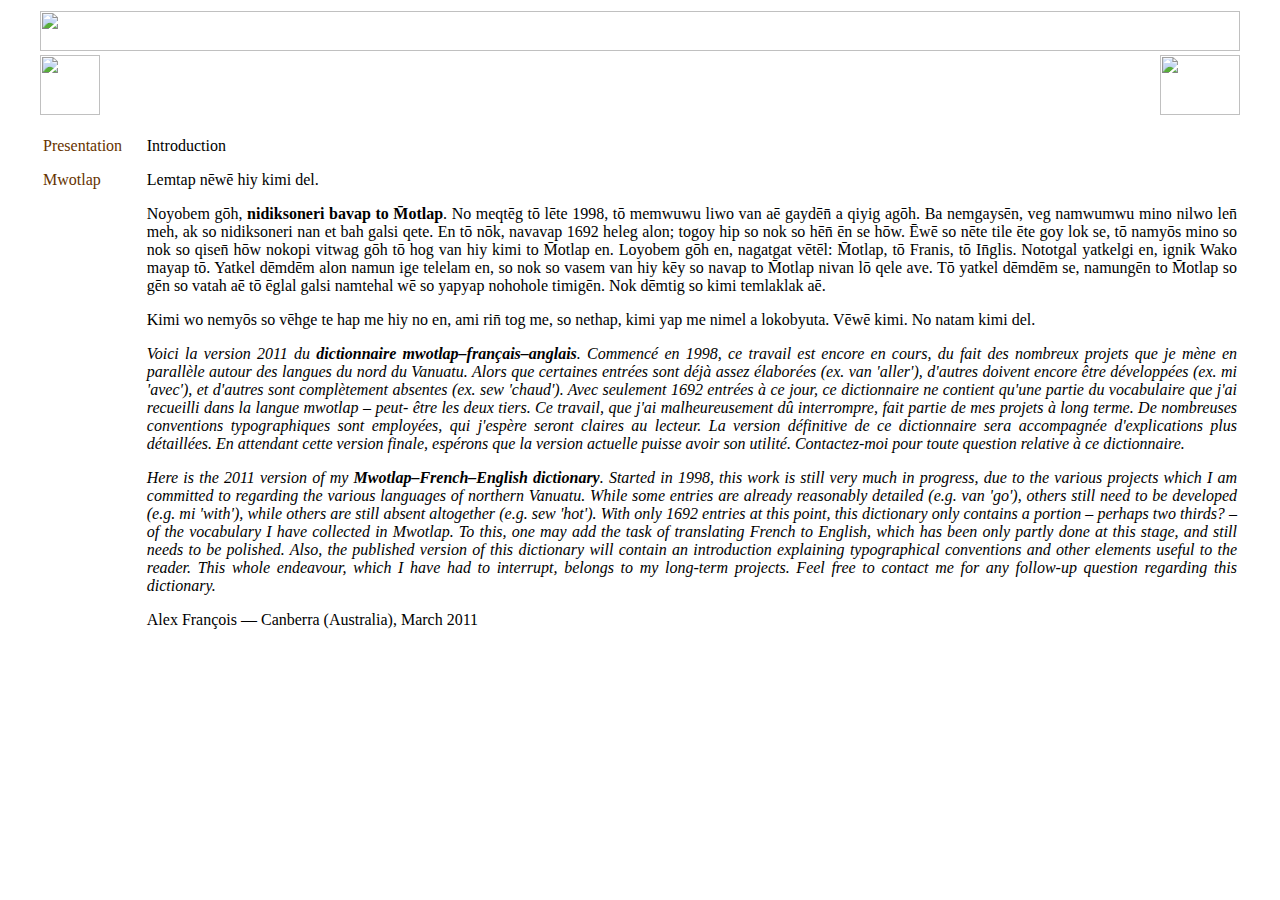
==== web_Alex/dictionaries/index.htm @ 19d042b2 "Changements Alex au dico Mwotlap" ====
<!DOCTYPE html PUBLIC "-//W3C//DTD XHTML 1.0 Transitional//EN" "http://www.w3.org/TR/xhtml1/DTD/xhtml1-transitional.dtd">

<html xmlns="http://www.w3.org/1999/xhtml">
<head>
<meta http-equiv="Content-Type" content="text/html; charset=utf-8"/>
<title>Dictionaries</title>
<link href="../styles.css" rel="stylesheet" type="text/css"/>
<style type="text/css">
a:link {
	text-decoration:none;
	color:#630;
}
a:visited {
	text-decoration:none;
	color:#630;
}
a:hover {
	text-decoration:underline;
}
a:active {
	text-decoration:none;
}
</style>
</head>

<body>
<!-- Banner -->
<table width="1200" height="40" align="center">
  <tr>
    <td width="1200" height="40" align="center" colspan="2"><img src="../images/HimalCo/baniere.jpg" width="1200" height="40"/></td>
  </tr>
  <tr>
    <td align="left"><img src="../images/logos/cnrs.jpg" width="60" height="60"/></td>
    <td align="right"><img src="../images/logos/ANR.gif" width="80" height="60"/></td>
  </tr>
</table>
<!-- Menu --> 

<!-- Body -->
<table width="1200" height="700" align="center" class="fond">
  <tr> 
    <!-- Left menu -->
    <td width="100" height="700" align="left" valign="top"><p class="menu"><a href="index.htm">Presentation</a></p>
      <p class="menu"><a href="SelectDictionary.php5?dict=mwotlap">Mwotlap</a></p>
      
      <!-- Contents -->
    <td width="1100" height="700" align="justify" valign="top" bgcolor="#FFFFFF"><p><font class="titre">Introduction</font></p>
      <p>Lemtap nēwē hiy kimi del.</p>
      <p>Noyobem gōh, <b>nidiksoneri bavap to M̄otlap</b>. No meqtēg tō lēte 1998, tō memwuwu
        liwo van aē gaydēn̄ a qiyig agōh. Ba nemgaysēn, veg namwumwu mino nilwo len̄ meh, ak so
        nidiksoneri nan et bah galsi qete. En tō nōk, navavap 1692 heleg alon; togoy hip so nok
        so hēn̄ ēn se hōw. Ēwē so nēte tile ēte goy lok se, tō namyōs mino so nok so qisen̄ hōw
        nokopi vitwag gōh tō hog van hiy kimi to M̄otlap en. Loyobem gōh en, nagatgat vētēl: M̄otlap, tō Franis, tō In̄glis. Nototgal yatkelgi en, ignik Wako mayap tō. Yatkel dēmdēm
        alon namun ige telelam en, so nok so vasem van hiy kēy so navap to M̄otlap nivan lō
        qele ave. Tō yatkel dēmdēm se, namungēn to M̄otlap so gēn so vatah aē tō ēglal galsi
        namtehal wē so yapyap nohohole timigēn. Nok dēmtig so kimi temlaklak aē.</p>
      <p>Kimi wo nemyōs so vēhge te hap me hiy no en, ami rin̄ tog me, so nethap, kimi yap me
        nimel a lokobyuta. Vēwē kimi. No natam kimi del.</p>
      <i>
      <p>Voici la version 2011 du <b>dictionnaire mwotlap–français–anglais</b>. Commencé en
        1998, ce travail est encore en cours, du fait des nombreux projets que je mène en
        parallèle autour des langues du nord du Vanuatu. Alors que certaines entrées sont déjà
        assez élaborées (ex. van 'aller'), d'autres doivent encore être développées (ex. mi
        'avec'), et d'autres sont complètement absentes (ex. sew 'chaud'). Avec seulement 1692
        entrées à ce jour, ce dictionnaire ne contient qu'une partie du vocabulaire que j'ai
        recueilli dans la langue mwotlap – peut- être les deux tiers. Ce travail, que j'ai
        malheureusement dû interrompre, fait partie de mes projets à long terme. De nombreuses
        conventions typographiques sont employées, qui j'espère seront claires au lecteur.
        La version définitive de ce dictionnaire sera accompagnée d'explications plus
        détaillées. En attendant cette version finale, espérons que la version actuelle
        puisse avoir son utilité. Contactez-moi pour toute question relative à ce
        dictionnaire.</p>
      <p>Here is the 2011 version of my <b>Mwotlap–French–English dictionary</b>. Started in
        1998, this work is still very much in progress, due to the various projects which I am
        committed to regarding the various languages of northern Vanuatu. While some entries
        are already reasonably detailed (e.g. van 'go'), others still need to be developed
        (e.g. mi 'with'), while others are still absent altogether (e.g. sew 'hot'). With
        only 1692 entries at this point, this dictionary only contains a portion – perhaps two
        thirds? – of the vocabulary I have collected in Mwotlap. To this, one may add the task
        of translating French to English, which has been only partly done at this stage, and
        still needs to be polished. Also, the published version of this dictionary will
        contain an introduction explaining typographical conventions and other elements
        useful to the reader. This whole endeavour, which I have had to interrupt, belongs to
        my long-term projects. Feel free to contact me for any follow-up question regarding
        this dictionary.</p>
      </i>
      <p>Alex François — Canberra (Australia), March 2011</p></td>
  </tr>
</table>
<!-- Footer -->
<!-- Start of StatCounter Code (20/11/2005) -->
<script type="text/javascript" language="javascript">
var sc_project=1001632;
var sc_invisible=1;
var sc_partition=9;
var sc_security="a7ef4667";
</script>

<script type="text/javascript" language="javascript" src="http://www.statcounter.com/counter/frames.js"></script><noscript><a href="http://www.statcounter.com/" target="_blank"><img src="http://c10.statcounter.com/counter.php?sc_project=1001632&amp;java=0&amp;security=a7ef4667&amp;invisible=0" alt="free hit counter script" border="0" /></a> </noscript>
<!-- End of StatCounter Code -->
</body>
</html>
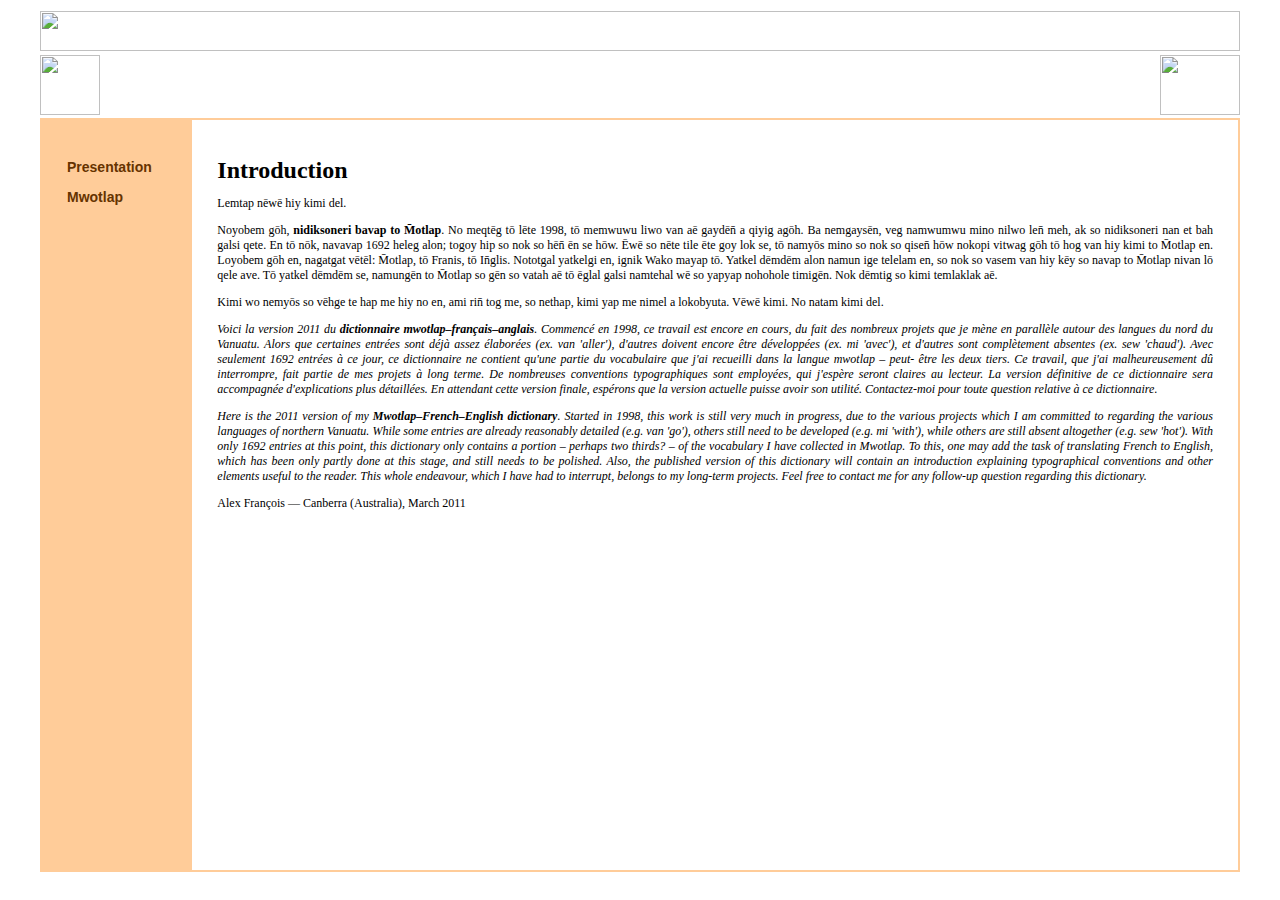
==== commit 27cb83a4: "[web] Update line-endings." ====
--- a/web_Alex/dictionaries/index.htm
+++ b/web_Alex/dictionaries/index.htm
@@ -1,102 +1,103 @@
-<!DOCTYPE html PUBLIC "-//W3C//DTD XHTML 1.0 Transitional//EN" "http://www.w3.org/TR/xhtml1/DTD/xhtml1-transitional.dtd">
-
-<html xmlns="http://www.w3.org/1999/xhtml">
-<head>
-<meta http-equiv="Content-Type" content="text/html; charset=utf-8"/>
-<title>Dictionaries</title>
-<link href="../styles.css" rel="stylesheet" type="text/css"/>
-<style type="text/css">
-a:link {
-	text-decoration:none;
-	color:#630;
-}
-a:visited {
-	text-decoration:none;
-	color:#630;
-}
-a:hover {
-	text-decoration:underline;
-}
-a:active {
-	text-decoration:none;
-}
-</style>
-</head>
-
-<body>
-<!-- Banner -->
-<table width="1200" height="40" align="center">
-  <tr>
-    <td width="1200" height="40" align="center" colspan="2"><img src="../images/HimalCo/baniere.jpg" width="1200" height="40"/></td>
-  </tr>
-  <tr>
-    <td align="left"><img src="../images/logos/cnrs.jpg" width="60" height="60"/></td>
-    <td align="right"><img src="../images/logos/ANR.gif" width="80" height="60"/></td>
-  </tr>
-</table>
-<!-- Menu --> 
-
-<!-- Body -->
-<table width="1200" height="700" align="center" class="fond">
-  <tr> 
-    <!-- Left menu -->
-    <td width="100" height="700" align="left" valign="top"><p class="menu"><a href="index.htm">Presentation</a></p>
-      <p class="menu"><a href="SelectDictionary.php5?dict=mwotlap">Mwotlap</a></p>
-      
-      <!-- Contents -->
-    <td width="1100" height="700" align="justify" valign="top" bgcolor="#FFFFFF"><p><font class="titre">Introduction</font></p>
-      <p>Lemtap nēwē hiy kimi del.</p>
-      <p>Noyobem gōh, <b>nidiksoneri bavap to M̄otlap</b>. No meqtēg tō lēte 1998, tō memwuwu
-        liwo van aē gaydēn̄ a qiyig agōh. Ba nemgaysēn, veg namwumwu mino nilwo len̄ meh, ak so
-        nidiksoneri nan et bah galsi qete. En tō nōk, navavap 1692 heleg alon; togoy hip so nok
-        so hēn̄ ēn se hōw. Ēwē so nēte tile ēte goy lok se, tō namyōs mino so nok so qisen̄ hōw
-        nokopi vitwag gōh tō hog van hiy kimi to M̄otlap en. Loyobem gōh en, nagatgat vētēl: M̄otlap, tō Franis, tō In̄glis. Nototgal yatkelgi en, ignik Wako mayap tō. Yatkel dēmdēm
-        alon namun ige telelam en, so nok so vasem van hiy kēy so navap to M̄otlap nivan lō
-        qele ave. Tō yatkel dēmdēm se, namungēn to M̄otlap so gēn so vatah aē tō ēglal galsi
-        namtehal wē so yapyap nohohole timigēn. Nok dēmtig so kimi temlaklak aē.</p>
-      <p>Kimi wo nemyōs so vēhge te hap me hiy no en, ami rin̄ tog me, so nethap, kimi yap me
-        nimel a lokobyuta. Vēwē kimi. No natam kimi del.</p>
-      <i>
-      <p>Voici la version 2011 du <b>dictionnaire mwotlap–français–anglais</b>. Commencé en
-        1998, ce travail est encore en cours, du fait des nombreux projets que je mène en
-        parallèle autour des langues du nord du Vanuatu. Alors que certaines entrées sont déjà
-        assez élaborées (ex. van 'aller'), d'autres doivent encore être développées (ex. mi
-        'avec'), et d'autres sont complètement absentes (ex. sew 'chaud'). Avec seulement 1692
-        entrées à ce jour, ce dictionnaire ne contient qu'une partie du vocabulaire que j'ai
-        recueilli dans la langue mwotlap – peut- être les deux tiers. Ce travail, que j'ai
-        malheureusement dû interrompre, fait partie de mes projets à long terme. De nombreuses
-        conventions typographiques sont employées, qui j'espère seront claires au lecteur.
-        La version définitive de ce dictionnaire sera accompagnée d'explications plus
-        détaillées. En attendant cette version finale, espérons que la version actuelle
-        puisse avoir son utilité. Contactez-moi pour toute question relative à ce
-        dictionnaire.</p>
-      <p>Here is the 2011 version of my <b>Mwotlap–French–English dictionary</b>. Started in
-        1998, this work is still very much in progress, due to the various projects which I am
-        committed to regarding the various languages of northern Vanuatu. While some entries
-        are already reasonably detailed (e.g. van 'go'), others still need to be developed
-        (e.g. mi 'with'), while others are still absent altogether (e.g. sew 'hot'). With
-        only 1692 entries at this point, this dictionary only contains a portion – perhaps two
-        thirds? – of the vocabulary I have collected in Mwotlap. To this, one may add the task
-        of translating French to English, which has been only partly done at this stage, and
-        still needs to be polished. Also, the published version of this dictionary will
-        contain an introduction explaining typographical conventions and other elements
-        useful to the reader. This whole endeavour, which I have had to interrupt, belongs to
-        my long-term projects. Feel free to contact me for any follow-up question regarding
-        this dictionary.</p>
-      </i>
-      <p>Alex François — Canberra (Australia), March 2011</p></td>
-  </tr>
-</table>
-<!-- Footer -->
-<!-- Start of StatCounter Code (20/11/2005) -->
-<script type="text/javascript" language="javascript">
-var sc_project=1001632;
-var sc_invisible=1;
-var sc_partition=9;
-var sc_security="a7ef4667";
-</script>
-
-<script type="text/javascript" language="javascript" src="http://www.statcounter.com/counter/frames.js"></script><noscript><a href="http://www.statcounter.com/" target="_blank"><img src="http://c10.statcounter.com/counter.php?sc_project=1001632&amp;java=0&amp;security=a7ef4667&amp;invisible=0" alt="free hit counter script" border="0" /></a> </noscript>
-<!-- End of StatCounter Code -->
-</body>
-</html>
+<!DOCTYPE html PUBLIC "-//W3C//DTD XHTML 1.0 Transitional//EN" "http://www.w3.org/TR/xhtml1/DTD/xhtml1-transitional.dtd">
+
+<html xmlns="http://www.w3.org/1999/xhtml">
+<head>
+<meta http-equiv="Content-Type" content="text/html; charset=utf-8"/>
+<title>Dictionaries</title>
+<link href="../styles.css" rel="stylesheet" type="text/css"/>
+<style type="text/css">
+a:link {
+	text-decoration:none;
+	color:#630;
+}
+a:visited {
+	text-decoration:none;
+	color:#630;
+}
+a:hover {
+	text-decoration:underline;
+}
+a:active {
+	text-decoration:none;
+}
+</style>
+</head>
+
+<body>
+<!-- Banner -->
+<table width="1200" height="40" align="center">
+  <tr>
+    <td width="1200" height="40" align="center" colspan="2"><img src="../images/HimalCo/baniere.jpg" width="1200" height="40"/></td>
+  </tr>
+  <tr>
+    <td align="left"><img src="../images/logos/cnrs.jpg" width="60" height="60"/></td>
+    <td align="right"><img src="../images/logos/ANR.gif" width="80" height="60"/></td>
+  </tr>
+</table>
+<!-- Menu --> 
+
+<!-- Body -->
+<table width="1200" height="700" align="center" class="fond" cellpadding="25">
+  <tr> 
+    <!-- Left menu -->
+    <td width="100" height="700" align="left" valign="top"><p class="menu"><a href="index.htm">Presentation</a></p>
+      <p class="menu"><a href="SelectDictionary.php5?dict=mwotlap">Mwotlap</a></p>
+      
+      <!-- Contents -->
+    <td width="1100" height="700" align="justify" valign="top" bgcolor="#FFFFFF">
+    <p><font class="titre">Introduction</font></p>
+      <p>Lemtap nēwē hiy kimi del.</p>
+      <p>Noyobem gōh, <b>nidiksoneri bavap to M̄otlap</b>. No meqtēg tō lēte 1998, tō memwuwu
+        liwo van aē gaydēn̄ a qiyig agōh. Ba nemgaysēn, veg namwumwu mino nilwo len̄ meh, ak so
+        nidiksoneri nan et bah galsi qete. En tō nōk, navavap 1692 heleg alon; togoy hip so nok
+        so hēn̄ ēn se hōw. Ēwē so nēte tile ēte goy lok se, tō namyōs mino so nok so qisen̄ hōw
+        nokopi vitwag gōh tō hog van hiy kimi to M̄otlap en. Loyobem gōh en, nagatgat vētēl: M̄otlap, tō Franis, tō In̄glis. Nototgal yatkelgi en, ignik Wako mayap tō. Yatkel dēmdēm
+        alon namun ige telelam en, so nok so vasem van hiy kēy so navap to M̄otlap nivan lō
+        qele ave. Tō yatkel dēmdēm se, namungēn to M̄otlap so gēn so vatah aē tō ēglal galsi
+        namtehal wē so yapyap nohohole timigēn. Nok dēmtig so kimi temlaklak aē.</p>
+      <p>Kimi wo nemyōs so vēhge te hap me hiy no en, ami rin̄ tog me, so nethap, kimi yap me
+        nimel a lokobyuta. Vēwē kimi. No natam kimi del.</p>
+      <i>
+      <p>Voici la version 2011 du <b>dictionnaire mwotlap–français–anglais</b>. Commencé en
+        1998, ce travail est encore en cours, du fait des nombreux projets que je mène en
+        parallèle autour des langues du nord du Vanuatu. Alors que certaines entrées sont déjà
+        assez élaborées (ex. van 'aller'), d'autres doivent encore être développées (ex. mi
+        'avec'), et d'autres sont complètement absentes (ex. sew 'chaud'). Avec seulement 1692
+        entrées à ce jour, ce dictionnaire ne contient qu'une partie du vocabulaire que j'ai
+        recueilli dans la langue mwotlap – peut- être les deux tiers. Ce travail, que j'ai
+        malheureusement dû interrompre, fait partie de mes projets à long terme. De nombreuses
+        conventions typographiques sont employées, qui j'espère seront claires au lecteur.
+        La version définitive de ce dictionnaire sera accompagnée d'explications plus
+        détaillées. En attendant cette version finale, espérons que la version actuelle
+        puisse avoir son utilité. Contactez-moi pour toute question relative à ce
+        dictionnaire.</p>
+      <p>Here is the 2011 version of my <b>Mwotlap–French–English dictionary</b>. Started in
+        1998, this work is still very much in progress, due to the various projects which I am
+        committed to regarding the various languages of northern Vanuatu. While some entries
+        are already reasonably detailed (e.g. van 'go'), others still need to be developed
+        (e.g. mi 'with'), while others are still absent altogether (e.g. sew 'hot'). With
+        only 1692 entries at this point, this dictionary only contains a portion – perhaps two
+        thirds? – of the vocabulary I have collected in Mwotlap. To this, one may add the task
+        of translating French to English, which has been only partly done at this stage, and
+        still needs to be polished. Also, the published version of this dictionary will
+        contain an introduction explaining typographical conventions and other elements
+        useful to the reader. This whole endeavour, which I have had to interrupt, belongs to
+        my long-term projects. Feel free to contact me for any follow-up question regarding
+        this dictionary.</p>
+      </i>
+      <p>Alex François — Canberra (Australia), March 2011</p></td>
+  </tr>
+</table>
+<!-- Footer -->
+<!-- Start of StatCounter Code (20/11/2005) -->
+<script type="text/javascript" language="javascript">
+var sc_project=1001632;
+var sc_invisible=1;
+var sc_partition=9;
+var sc_security="a7ef4667";
+</script>
+
+<script type="text/javascript" language="javascript" src="http://www.statcounter.com/counter/frames.js"></script><noscript><a href="http://www.statcounter.com/" target="_blank"><img src="http://c10.statcounter.com/counter.php?sc_project=1001632&amp;java=0&amp;security=a7ef4667&amp;invisible=0" alt="free hit counter script" border="0" /></a> </noscript>
+<!-- End of StatCounter Code -->
+</body>
+</html>
--- a/web_Alex/styles.css
+++ b/web_Alex/styles.css
@@ -0,0 +1,348 @@
+@charset "UTF-8";
+/* Styles for general presentation */
+body {
+	font-family: "DejaVu Serif Condensed", "Charis SIL", "Charis SIL Compact", "Lucida Grande", serif;
+	font-style: normal;
+	font-size:12px;
+}
+.menu {
+	font-family: Verdana, Geneva, sans-serif;
+	font-size: 14px;
+	font-style: normal;
+	font-weight: bold;
+	color:#630;
+}
+.titre {
+	font-size: 24px;
+	font-style: normal;
+	font-weight: bold;
+}
+.fond {
+	background-color: #FC9;
+}
+.tab {
+	border-collapse: collapse;
+	border-style:solid;
+	border-width:1px;
+	padding: 10px;
+}
+/* Styles for dictionaries layout */
+.lexeme {
+	font-family: "Segoe UI", "Lucida Sans Unicode", "Lucida Grande", sans-serif;
+	font-size: 24px;
+	font-style: normal;
+	line-height: 30px;
+	font-weight: bold;
+	font-variant: normal;
+	text-transform: none;
+	color: #630;
+}
+.lexindex {
+	font-family: "Segoe UI", "Lucida Sans Unicode", "Lucida Grande", sans-serif;
+	font-size: 17px;
+	font-style: normal;
+	line-height: normal;
+	font-weight: 800;
+	font-variant: normal;
+	text-transform: none;
+	color: #600;
+}
+.p_lex {
+	line-height: normal;
+	margin-left: 40px;
+	text-indent: -40px;
+	}
+.subentry {
+	line-height: normal;
+	margin-left: 40px;
+	text-indent: 0px;
+	}
+.char_sn {
+	font-family: "Segoe UI", "Lucida Sans Unicode", "Lucida Grande", sans-serif;
+	font-size: 16px;
+	font-style: normal;
+	line-height: normal;
+	font-weight: 800;
+	font-variant: normal;
+	text-transform: none;
+	color: #600;
+	}
+.p_sn {
+	line-height:inherit;
+	margin-left: 40px;
+	text-indent: -25px;
+	}
+.part_of_speech {
+	font-family: "Segoe UI", "Lucida Sans Unicode", "Lucida Grande", sans-serif;
+	font-size: 16px;
+	font-style: normal;
+	line-height: normal;
+	font-weight: bold;
+	font-variant: small-caps;
+	color: #099;
+}
+.p_etym {
+	line-height: normal;
+	text-align:right;
+	}
+.vernacular {
+	font-family: "Segoe UI", "Lucida Sans Unicode", "Lucida Grande", sans-serif;
+	font-size: 16px;
+	font-style: normal;
+	line-height: normal;
+	font-weight: bolder;
+	font-variant: normal;
+	text-transform: none;
+	color: #936;
+}
+.national {
+	font-family: "Lucida Sans Unicode", "Lucida Grande", sans-serif;
+	font-size: 15px;
+	font-style: normal;
+	line-height: normal;
+	font-weight: normal;
+	font-variant: normal;
+	text-transform: none;
+	color: #996;
+}
+.regional {
+	font-family: "Lucida Sans Unicode", "Lucida Grande", sans-serif;
+	font-size: 14px;
+	font-style: normal;
+	line-height: normal;
+	font-weight: normal;
+	font-variant: normal;
+	text-transform: none;
+	color: #000;
+}
+.ex_lg1 {
+	font-family:"Palatino Linotype", Georgia, Palatino, "Book Antiqua", serif;
+	font-size:16px;
+	line-height: normal;
+	font-variant: normal;
+	text-transform: none;
+	color:#000;
+}
+.ex_lg2 {
+	font-family:"Palatino Linotype", Georgia, Palatino, "Book Antiqua", serif;
+	font-size:16px;
+	font-style: normal;
+	line-height: normal;
+	font-variant: normal;
+	color: #009;
+}
+.fra {
+	font-family:"Palatino Linotype", Georgia, Palatino, "Book Antiqua", serif;
+	font-size:19px;
+	line-height: normal;
+	font-variant: normal;
+	text-transform: none;
+	color:#000;
+}
+.eng {
+	font-family:"Palatino Linotype", Georgia, Palatino, "Book Antiqua", serif;
+	font-size:19px;
+	font-style: normal;
+	line-height: normal;
+	font-variant: normal;
+	color: #009;
+}
+.eng_s {
+	font-family:"Palatino Linotype", Georgia, Palatino, "Book Antiqua", serif;
+	font-size:15px;
+	font-style: normal;
+	line-height: normal;
+	font-variant: normal;
+	color: #009;
+}
+.pinyin {
+	font-family: "Lucida Sans Unicode", "Lucida Grande", sans-serif;
+	font-size: 12px;
+	font-style: normal;
+	line-height: normal;
+	font-weight: normal;
+	font-variant: normal;
+	text-transform: none;
+	color: #996;
+}
+.hmlt {
+	font-size: 20px;
+	font-style: normal;
+	line-height: normal;
+	font-weight:normal;
+	color:#009;
+}
+.ipa {
+	font-family: "DejaVu Serif Condensed", "Charis SIL", "Charis SIL Compact", "Lucida Grande", serif;
+	font-size: 18px;
+	font-style: normal;
+	line-height: normal;
+	font-weight: 750;
+	font-variant: normal;
+	text-transform: none;
+	color: inherit;
+}
+.sc {
+	font-size: 18px;
+	font-style: normal;
+	line-height: normal;
+	font-weight:bold;
+	color: #00C;
+}
+.sd {
+	font-family: "Lucida Sans Unicode", "Lucida Grande", sans-serif;
+	font-size: 13px;
+	font-style: normal;
+	line-height: normal;
+	font-weight:normal;
+	font-variant: small-caps;
+	color:#663;
+}
+/* Style for comparable corpus layout */
+
+
+table.it {
+	border-collapse: separate;
+}
+.transcriptTable {
+	border-collapse:collapse;
+	vertical-align:middle;
+	/*background-color:#D3E8FA;*/
+/* background-color:#CBE2FE;*/
+background-color:#EEF8FF;
+}
+.segmentInfo {
+	background-color:#0E3263;
+	color:White;
+	vertical-align:top;/**
+width:60px;
+**/
+}
+.segmentContent {
+	width:600px;
+}
+.sentence {
+	border-collapse: separate;
+	display: inline;
+	vertical-align:middle;
+	text-align:left;
+}
+/*Couleur de la phrase de transcription*/
+.word_sentence {
+	font-family:'charis SIL', 'caslon', 'Arial Unicode MS', 'Lucida sans unicode', 'Code2000', sans-serif;
+	border-collapse: separate;
+	display: inline;
+	/* color:#000066;*/
+color:#0E3263;
+	font-size:15px;
+	text-align:left;
+	font-weight: bold;
+}
+/*Couleur de la phrase de traduction*/
+.translation_en {
+	font-family:'Arial Unicode MS', 'Lucida sans unicode', 'Code2000', sans-serif;
+	/*color:#ff9900;*/
+/*color:#3366FF;*/
+color:#2E6398;
+	text-align:left;
+	font-weight: bold;
+	font-size:13px;
+	display:inline;
+}
+.translation_fr {
+	font-family:'Arial Unicode MS', 'Lucida sans unicode', 'Code2000', sans-serif;
+	/*color:#ff9900;*/
+/*color:#3366FF;*/
+/*color:#566772;*/
+/*color:#474B69;*/
+color:#5A78AF;
+	text-align:left;
+	font-weight: bold;
+	font-size:12px;
+	display:inline;
+}
+.translation_other {
+	font-family:'Arial Unicode MS', 'Lucida sans unicode', 'Code2000', sans-serif;
+	/*color:#ff9900;*/
+/*color:#3366FF;*/
+color:#187C96;
+	text-align:left;
+	font-weight: bold;
+	font-size:12px;
+	display:inline;
+}
+.word {
+	border-collapse: separate;
+	display:inline-block;
+	vertical-align:middle;
+	text-align:left;
+}
+.word_tab {
+	vertical-align:middle;
+	text-align:left;
+	display:inline-block;
+}
+.word_form {
+	/*background-color:#FEF1D4;*/
+font-family:'charis SIL', 'caslon', 'Arial Unicode MS', 'Lucida sans unicode', 'Code2000', sans-serif;
+	font-weight: bold;
+	text-align:left;
+	font-size:12px;
+	display:inline-block;
+}
+.word_transl {
+	font-family:'caslon', 'Arial Unicode MS', 'Lucida sans unicode', 'Code2000', sans-serif;
+	/*background-color:#FEF1D4;*/
+color:#5F5F5F;
+	text-align:left;
+	font-size:12px;
+	display:inline-block;
+}
+.transcription {
+	font-family:'charis SIL', 'caslon', 'Arial Unicode MS', 'Lucida sans unicode', 'Code2000', sans-serif;
+	text-align:left;
+	display:inline;
+	font-weight: bold;
+	font-size:15px;
+	color:#0E3263;
+}
+.transcription_phono {
+	font-family:'charis SIL', 'caslon', 'Arial Unicode MS', 'Lucida sans unicode', 'Code2000', sans-serif;
+	text-align:left;
+	display:inline;
+	font-weight: bold;
+	font-size:15px;
+	color:#0E3263;
+}
+.transcription_ortho {
+	font-family:'charis SIL', 'caslon', 'Arial Unicode MS', 'Lucida sans unicode', 'Code2000', sans-serif;
+	text-align:left;
+	display:inline;
+	font-weight: bold;
+	font-size:15px;
+	color:#0E3263;
+}
+.transcription_phone {
+	font-family:'charis SIL', 'caslon', 'Arial Unicode MS', 'Lucida sans unicode', 'Code2000', sans-serif;
+	text-align:left;
+	display:inline;
+	font-weight: bold;
+	font-size:15px;
+	color:#0E3263;
+}
+.transcription_translit {
+	font-family:'charis SIL', 'caslon', 'Arial Unicode MS', 'Lucida sans unicode', 'Code2000', sans-serif;
+	text-align:left;
+	display:inline;
+	font-weight: bold;
+	font-size:15px;
+	color:#0E3263;
+}
+.note_info {
+	font-family:sans-serif, 'caslon', 'Arial Unicode MS', 'Lucida sans unicode', 'Code2000';
+	text-align:left;
+	font-weight:bold;
+	font-size:11px;
+	color:#000;
+	display:none;
+}
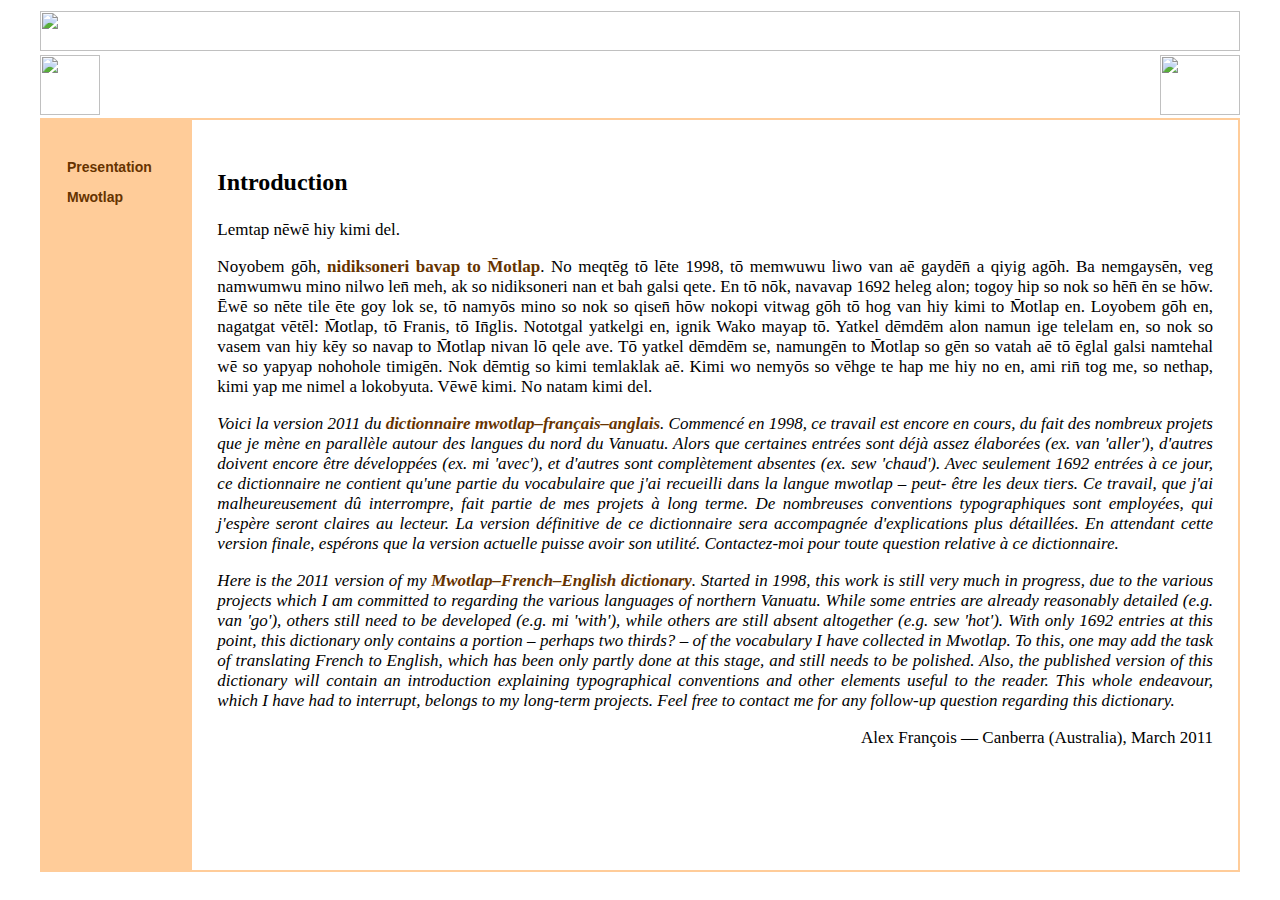
==== commit 42cff1d9: "Dictionaries homepage" ====
--- a/web_Alex/dictionaries/index.htm
+++ b/web_Alex/dictionaries/index.htm
@@ -45,20 +45,19 @@
       
       <!-- Contents -->
     <td width="1100" height="700" align="justify" valign="top" bgcolor="#FFFFFF">
-    <p><font class="titre">Introduction</font></p>
-      <p>Lemtap nēwē hiy kimi del.</p>
-      <p>Noyobem gōh, <b>nidiksoneri bavap to M̄otlap</b>. No meqtēg tō lēte 1998, tō memwuwu
+    <p class="titre">Introduction</p>
+<div class="intro">      <p>Lemtap nēwē hiy kimi del. </p>
+      <p>Noyobem gōh, <b><a href="http://alex.francois.free.fr/dict/Mwotlap/dictionaries/ViewOneCharacter.php5?dict=mwotlap&amp;lang1=fra&amp;lang2=eng&amp;langn=*&amp;char=a">nidiksoneri bavap to M̄otlap</a></b>. No meqtēg tō lēte 1998, tō memwuwu
         liwo van aē gaydēn̄ a qiyig agōh. Ba nemgaysēn, veg namwumwu mino nilwo len̄ meh, ak so
         nidiksoneri nan et bah galsi qete. En tō nōk, navavap 1692 heleg alon; togoy hip so nok
         so hēn̄ ēn se hōw. Ēwē so nēte tile ēte goy lok se, tō namyōs mino so nok so qisen̄ hōw
         nokopi vitwag gōh tō hog van hiy kimi to M̄otlap en. Loyobem gōh en, nagatgat vētēl: M̄otlap, tō Franis, tō In̄glis. Nototgal yatkelgi en, ignik Wako mayap tō. Yatkel dēmdēm
         alon namun ige telelam en, so nok so vasem van hiy kēy so navap to M̄otlap nivan lō
         qele ave. Tō yatkel dēmdēm se, namungēn to M̄otlap so gēn so vatah aē tō ēglal galsi
-        namtehal wē so yapyap nohohole timigēn. Nok dēmtig so kimi temlaklak aē.</p>
-      <p>Kimi wo nemyōs so vēhge te hap me hiy no en, ami rin̄ tog me, so nethap, kimi yap me
+        namtehal wē so yapyap nohohole timigēn. Nok dēmtig so kimi temlaklak aē. Kimi wo nemyōs so vēhge te hap me hiy no en, ami rin̄ tog me, so nethap, kimi yap me
         nimel a lokobyuta. Vēwē kimi. No natam kimi del.</p>
       <i>
-      <p>Voici la version 2011 du <b>dictionnaire mwotlap–français–anglais</b>. Commencé en
+      <p>Voici la version 2011 du <b><a href="http://alex.francois.free.fr/dict/Mwotlap/dictionaries/ViewOneCharacter.php5?dict=mwotlap&amp;lang1=fra&amp;lang2=eng&amp;langn=*&amp;char=a">dictionnaire mwotlap–français–anglais</a></b>. Commencé en
         1998, ce travail est encore en cours, du fait des nombreux projets que je mène en
         parallèle autour des langues du nord du Vanuatu. Alors que certaines entrées sont déjà
         assez élaborées (ex. van 'aller'), d'autres doivent encore être développées (ex. mi
@@ -71,7 +70,7 @@
         détaillées. En attendant cette version finale, espérons que la version actuelle
         puisse avoir son utilité. Contactez-moi pour toute question relative à ce
         dictionnaire.</p>
-      <p>Here is the 2011 version of my <b>Mwotlap–French–English dictionary</b>. Started in
+      <p>Here is the 2011 version of my <b><a href="http://alex.francois.free.fr/dict/Mwotlap/dictionaries/ViewOneCharacter.php5?dict=mwotlap&amp;lang1=fra&amp;lang2=eng&amp;langn=*&amp;char=a">Mwotlap–French–English dictionary</a></b>. Started in
         1998, this work is still very much in progress, due to the various projects which I am
         committed to regarding the various languages of northern Vanuatu. While some entries
         are already reasonably detailed (e.g. van 'go'), others still need to be developed
@@ -85,7 +84,9 @@
         my long-term projects. Feel free to contact me for any follow-up question regarding
         this dictionary.</p>
       </i>
-      <p>Alex François — Canberra (Australia), March 2011</p></td>
+      <p align="right">Alex François — Canberra (Australia), March 2011</p>
+      
+      </div></td>
   </tr>
 </table>
 <!-- Footer -->
--- a/web_Alex/styles.css
+++ b/web_Alex/styles.css
@@ -1,7 +1,7 @@
 @charset "UTF-8";
 /* Styles for general presentation */
 body {
-	font-family: "DejaVu Serif Condensed", "Charis SIL", "Charis SIL Compact", "Lucida Grande", serif;
+	font-family: "Chaparral Pro", "DejaVu Serif Condensed", "Charis SIL", "Charis SIL Compact", "Lucida Grande", serif;
 	font-style: normal;
 	font-size:12px;
 }
@@ -16,6 +16,10 @@
 	font-size: 24px;
 	font-style: normal;
 	font-weight: bold;
+}
+.intro {
+	font-size: 17px;
+	font-style: normal;
 }
 .fond {
 	background-color: #FC9;
@@ -53,25 +57,64 @@
 	text-indent: -40px;
 	}
 .subentry {
-	line-height: normal;
+	line-height: 0.9;
 	margin-left: 40px;
 	text-indent: 0px;
-	}
-.char_sn {
-	font-family: "Segoe UI", "Lucida Sans Unicode", "Lucida Grande", sans-serif;
-	font-size: 16px;
-	font-style: normal;
-	line-height: normal;
-	font-weight: 800;
-	font-variant: normal;
-	text-transform: none;
-	color: #600;
 	}
 .p_sn {
 	line-height:inherit;
 	margin-left: 40px;
 	text-indent: -25px;
 	}
+.char_sn {
+/*  sense number */	
+	font-family: "Segoe UI", "Lucida Sans Unicode", "Lucida Grande", sans-serif;
+	font-size: 16px;
+	font-style: normal;
+	line-height: normal;
+	font-weight: 800;
+	font-variant: normal;
+	text-transform: none;
+	color: #600;
+	}
+.char_hm {
+/*  for character style "hm" */	
+	vertical-align: sub;
+    font-size: smaller;
+}
+.char_fl {
+/*  for character style "fl" */	
+	font-family: "Segoe UI", "Lucida Sans Unicode", "Lucida Grande", sans-serif;
+	font-size: 16px;
+	font-style:italic;
+	color:#003;
+	}
+.char_ax {
+/*  for character style "ax", smaller labels */	
+	font-family: "Segoe UI", "Lucida Sans Unicode", "Lucida Grande", sans-serif;
+	font-size: 14px;
+	font-style:normal;
+	color:#003;
+	}
+.char_vl {
+/*  for character style "vl", vernacular light */	
+	font-family: "Segoe UI", "Lucida Sans Unicode", "Lucida Grande", sans-serif;
+	font-size: 15px;
+	font-weight:700;
+	font-style:normal;
+	color:#936;
+	}
+.char_fr {
+/*  for character style "fr", font regional */	
+	font-size: 14px;
+	font-style:normal;
+	color:#003;
+	}
+.char_fs {
+/*  for character style "fs", font standard */	
+	font-size: 14px;
+	font-style:normal;
+	}
 .part_of_speech {
 	font-family: "Segoe UI", "Lucida Sans Unicode", "Lucida Grande", sans-serif;
 	font-size: 16px;
@@ -95,65 +138,125 @@
 	text-transform: none;
 	color: #936;
 }
+.vernac_noklik {
+	font-family: "Segoe UI", "Lucida Sans Unicode", "Lucida Grande", sans-serif;
+	font-size: 16px;
+	font-weight:500;
+	color:#666;
+}
 .national {
+	font-size: 15px;
+	font-style: normal;
+	line-height: normal;
+	font-weight: normal;
+	font-variant: normal;
+	text-transform: none;
+	color:#633;
+}
+.regional {
+	font-style: inherit;
+	line-height: inherit;
+	font-variant: inherit;
+	text-decoration: underline;
+	color: inherit;
+}
+.fra {
+	font-family:"Chaparral Pro", "Palatino Linotype", Georgia, Palatino, "Book Antiqua", serif;
+	line-height: normal;
+	font-variant: normal;
+	text-transform: none;
+	color:#000;
+}
+.com_fra {
+	font-size:15px;
+	line-height: normal;
+	font-variant: normal;
+	text-transform: none;
+	color:#333;
+}
+.com_eng {
+	font-size:15px;
+	line-height: normal;
+	font-variant: normal;
+	font-style:italic;
+	color:#009;
+}
+.eng {
+	font-family:"Calibri", "Book Antiqua", "Palatino Linotype", Palatino, Georgia, serif;
+	font-style:italic;
+	line-height: normal;
+	font-variant: normal;
+	color: #009;
+}
+.def1 {
+	font-size:18px;
+	font-variant: normal;
+	font-weight:500;
+	color:#000;
+}
+.def2 {
+	font-size:17px;
+	line-height: normal;
+	font-weight:500;
+	color:#009;
+}
+.eng_s {
+	font-family:"Calibri", "Palatino Linotype", Palatino, Georgia, serif;
+	font-size:15px;
+	font-style: normal;
+	line-height: normal;
+	font-variant: normal;
+	color: #009;
+}
+.ex_lg1 {
+	font-family:"Chaparral Pro", "Palatino Linotype", Georgia, Palatino, "Book Antiqua", serif;
+	font-size:16px;
+	line-height: normal;
+	font-variant: normal;
+	text-transform: none;
+	color:#000;
+}
+.ex_lg2 {
+	font-family:Calibri, "Book Antiqua", "Palatino Linotype", Palatino, Georgia, sans-serif;
+	font-size:16px;
+	font-style: normal;
+	line-height: normal;
+	font-variant: normal;
+	color: #009;
+}
+.hmlt {
+	font-size: 20px;
+	font-style: normal;
+	line-height: normal;
+	font-weight:normal;
+	color:#009;
+}
+.ipa {
+	font-family: "DejaVu Serif Condensed", "Charis SIL", "Charis SIL Compact", "Lucida Grande", serif;
+	font-size: 18px;
+	font-style: normal;
+	line-height: normal;
+	font-weight: 750;
+	font-variant: normal;
+	text-transform: none;
+	color: inherit;
+}
+.sc {
+	font-family: "DejaVu Serif Condensed", "Cambria", "Charis SIL Compact", "Lucida Grande", serif;
+	font-size: 18px;
+	font-style: normal;
+	line-height: normal;
+	font-weight:bold;
+	color:#00F;
+}
+.sd {
 	font-family: "Lucida Sans Unicode", "Lucida Grande", sans-serif;
-	font-size: 15px;
-	font-style: normal;
-	line-height: normal;
-	font-weight: normal;
-	font-variant: normal;
-	text-transform: none;
-	color: #996;
-}
-.regional {
-	font-family: "Lucida Sans Unicode", "Lucida Grande", sans-serif;
-	font-size: 14px;
-	font-style: normal;
-	line-height: normal;
-	font-weight: normal;
-	font-variant: normal;
-	text-transform: none;
-	color: #000;
-}
-.ex_lg1 {
-	font-family:"Palatino Linotype", Georgia, Palatino, "Book Antiqua", serif;
-	font-size:16px;
-	line-height: normal;
-	font-variant: normal;
-	text-transform: none;
-	color:#000;
-}
-.ex_lg2 {
-	font-family:"Palatino Linotype", Georgia, Palatino, "Book Antiqua", serif;
-	font-size:16px;
-	font-style: normal;
-	line-height: normal;
-	font-variant: normal;
-	color: #009;
-}
-.fra {
-	font-family:"Palatino Linotype", Georgia, Palatino, "Book Antiqua", serif;
-	font-size:19px;
-	line-height: normal;
-	font-variant: normal;
-	text-transform: none;
-	color:#000;
-}
-.eng {
-	font-family:"Palatino Linotype", Georgia, Palatino, "Book Antiqua", serif;
-	font-size:19px;
-	font-style: normal;
-	line-height: normal;
-	font-variant: normal;
-	color: #009;
-}
-.eng_s {
-	font-family:"Palatino Linotype", Georgia, Palatino, "Book Antiqua", serif;
-	font-size:15px;
-	font-style: normal;
-	line-height: normal;
-	font-variant: normal;
-	color: #009;
+	font-size: 13px;
+	font-style: normal;
+	line-height: normal;
+	font-weight:normal;
+	font-variant: small-caps;
+	color:#660;
 }
 .pinyin {
 	font-family: "Lucida Sans Unicode", "Lucida Grande", sans-serif;
@@ -164,39 +267,6 @@
 	font-variant: normal;
 	text-transform: none;
 	color: #996;
-}
-.hmlt {
-	font-size: 20px;
-	font-style: normal;
-	line-height: normal;
-	font-weight:normal;
-	color:#009;
-}
-.ipa {
-	font-family: "DejaVu Serif Condensed", "Charis SIL", "Charis SIL Compact", "Lucida Grande", serif;
-	font-size: 18px;
-	font-style: normal;
-	line-height: normal;
-	font-weight: 750;
-	font-variant: normal;
-	text-transform: none;
-	color: inherit;
-}
-.sc {
-	font-size: 18px;
-	font-style: normal;
-	line-height: normal;
-	font-weight:bold;
-	color: #00C;
-}
-.sd {
-	font-family: "Lucida Sans Unicode", "Lucida Grande", sans-serif;
-	font-size: 13px;
-	font-style: normal;
-	line-height: normal;
-	font-weight:normal;
-	font-variant: small-caps;
-	color:#663;
 }
 /* Style for comparable corpus layout */
 
@@ -343,6 +413,6 @@
 	text-align:left;
 	font-weight:bold;
 	font-size:11px;
-	color:#000;
+	color:#030;
 	display:none;
-}
+}